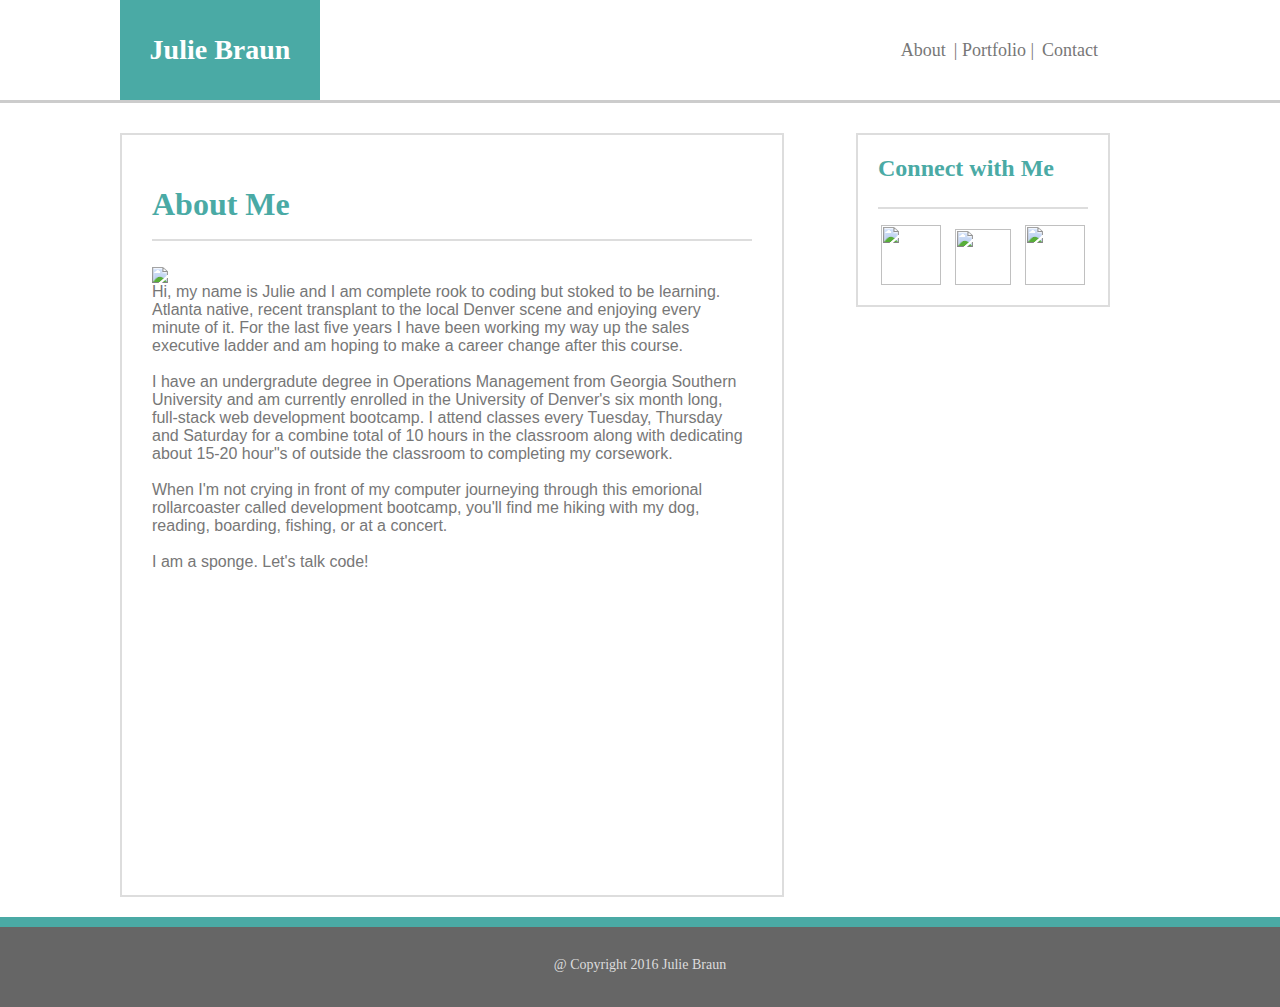
==== contact.html @ 89a3049f "completed index with CSS" ====
<!DOCTYPE html>
<html>
<head>
	<meta charset="UTF-8">
	<title>Jules' Portfolio</title>
	<link rel="stylesheet" type="text/css" href="./assets/css/style.css">
</head>
<body>
	<header>
		 <div class="topnav" id="myTopnav">
 		 	<div id="nameContainer">
 		 		<p>Julie Braun
 		 		</p>
 		 	</div>
 		 	<div id="navItems">
 			 	<a href="./about">About</a>
 			 	<a id="navPortfolio" href="./portfolio">|  Portfolio  |</a>
 			 	<a href="./contact">Contact</a>
			</div>
		</div>
	</header>
<div class="butheader">
	<div class="maincontentbox">
		<div class="MainContent">
			<h1> About Me</h1>
			<br> 
			<hr>
			<br>
			<img src = "https://media.licdn.com/mpr/mpr/shrinknp_400_400/AAEAAQAAAAAAAAbbAAAAJDE1MmUzMGEzLWFmMTgtNDM5Ny1hZTQ1LTMxNzQ2ZWMyZDFhZA.jpg" align="left" />
			<p>	Hi, my name is Julie and I am complete rook to coding but stoked to be learning. Atlanta native, recent transplant to the local Denver scene and enjoying every minute of it. For the last five years I have been working my way up the sales executive ladder and am hoping to make a career change after this course. <br> <br> I have an undergradute degree in Operations Management from Georgia Southern University and am currently enrolled in the University of Denver's six month long, full-stack web development bootcamp. I attend classes every Tuesday, Thursday and Saturday for a combine total of 10 hours in the classroom along with dedicating about 15-20 hour"s of outside the classroom to completing my corsework. <br><br>When I'm not crying in front of my computer journeying through this emorional rollarcoaster called development bootcamp, you'll find me hiking with my dog, reading, boarding, fishing, or at a concert. <br><br> I am a sponge. Let's talk code! </p> 
		</div>
	</div>
</div>
<div class="connectbox">
	<section class="ConnectwithMe" id="connect">
		<h2> Connect with Me</h2>
		<a href="https://www.linkedin.com/in/julie-braun-291a6976" target="_blank"><img src="https://cdn3.iconfinder.com/data/icons/free-social-icons/67/linkedin_square_color-128.png" width="60"; height="60" /></a>
		<a href="https://stackexchange.com/users/10667435/julie" target="_blank"><img src="https://cdn2.iconfinder.com/data/icons/social-flat-buttons-3/512/overflow-128.png" width="56"; height="56"></a>
		<a href="https://github.com/juliebraun" target="_blank"><img src="https://cdn3.iconfinder.com/data/icons/free-social-icons/67/github_square_black-128.png" width="60"; height="60"></a>
		<hr>
	</section>
</div>
<br>
<br>
<div class="footer"> @ Copyright 2016 Julie Braun</footer>
</div>
</body>
</html>
---- assets/css/style.css ----
body { 
background-image: url("https://www.toptal.com/designers/subtlepatterns/patterns/hip-square.png");
margin: 0;
 }

.butheader {
	color: #777777;
	font-family: "Arial", "Helvetica Neue", "Helvetica", "sans-serif";
}
#nameContainer {
	width: 200px;
	height: 100px;
	background-color: #4aaaa5;
	margin-left: 120px;
	float: left;
	text-align: center;
	line-height: 100px;
}
#navItems { 
min-height: 100px; 
float: right;
margin-right: 180px;
text-align: center;
border-spacing: 50px;
}
.topnav a {
	text-decoration: none;
	color: #777777;
	line-height: 100px;
	padding: 2px;
	font-size: 18px;
}

.topnav p {
	margin: 0;
	color: #fff;
	font-size: 28px;
	font-style: "bold";
	font-weight: 900
}
.topnav {
	width: 100%;
	height: 100px;
	background-color: #fff;
	margin: 0;
	border-bottom-color: #cccccc;
	border-bottom-style: solid;
	border-bottom-width: 1px
	font-family: "Georgia", "Times", "Times New Roman", "serif";
}

.MainContent hr {
	color: #dddddd;
	border-style: solid;
	border-width: 1.5px;
}

.maincontentbox {
	float: left;
	width: 600px;
	height: 700px;
	background-color: #fff;
	margin: 20px;
	margin-left: 120px;
	padding: 30px;
	border-style: solid;
	border-width: 2px;
	border-color: #dddddd;
	display: flex;
	flex-flow: wrap;
	margin-top: 30px;

}
.connectbox {
	float:right;
	width: 250px;
	height: 170px;
	background-color: #fff;
	margin: 20px;
	margin-right: 170px;
	text-align: center;
	border-style: solid;
	border-width: 2px;
	border-color: #dddddd;
	position: relative;
	margin-top: 30px;
}
.footer {
	content: "";
	clear: both;
	height: 80px;
	font-size: 14px;
	background-color: #666666;
	color: #dcdcdc;
	line-height: 75px;
	text-align: center;
	border-top-style: solid;
	border-top-width: 10px;
	border-top-color: #4aaaa5;
}
.MainContent img {
	margin-right: 28px;
}
.MainContent h1 {
	margin-bottom: -10px;
	color: #4aaaa5;
	font-family: "Georgia", "Times", "Times New Roman", "serif";
}
.ConnectwithMe h2 {
	position: absolute;
	text-align: center;
	margin-left: 20px;
	color: #4aaaa5;
	font-family: "Georgia", "Times", "Times New Roman", "serif";
}

.ConnectwithMe a {
	position: relative;
	top: 90px;
	margin: 5px;
}

.ConnectwithMe hr {
	margin-left: 20px;
	margin-right: 20px;
	color: #dddddd;
	border-style: solid;
	border-width: 1.5px;

}
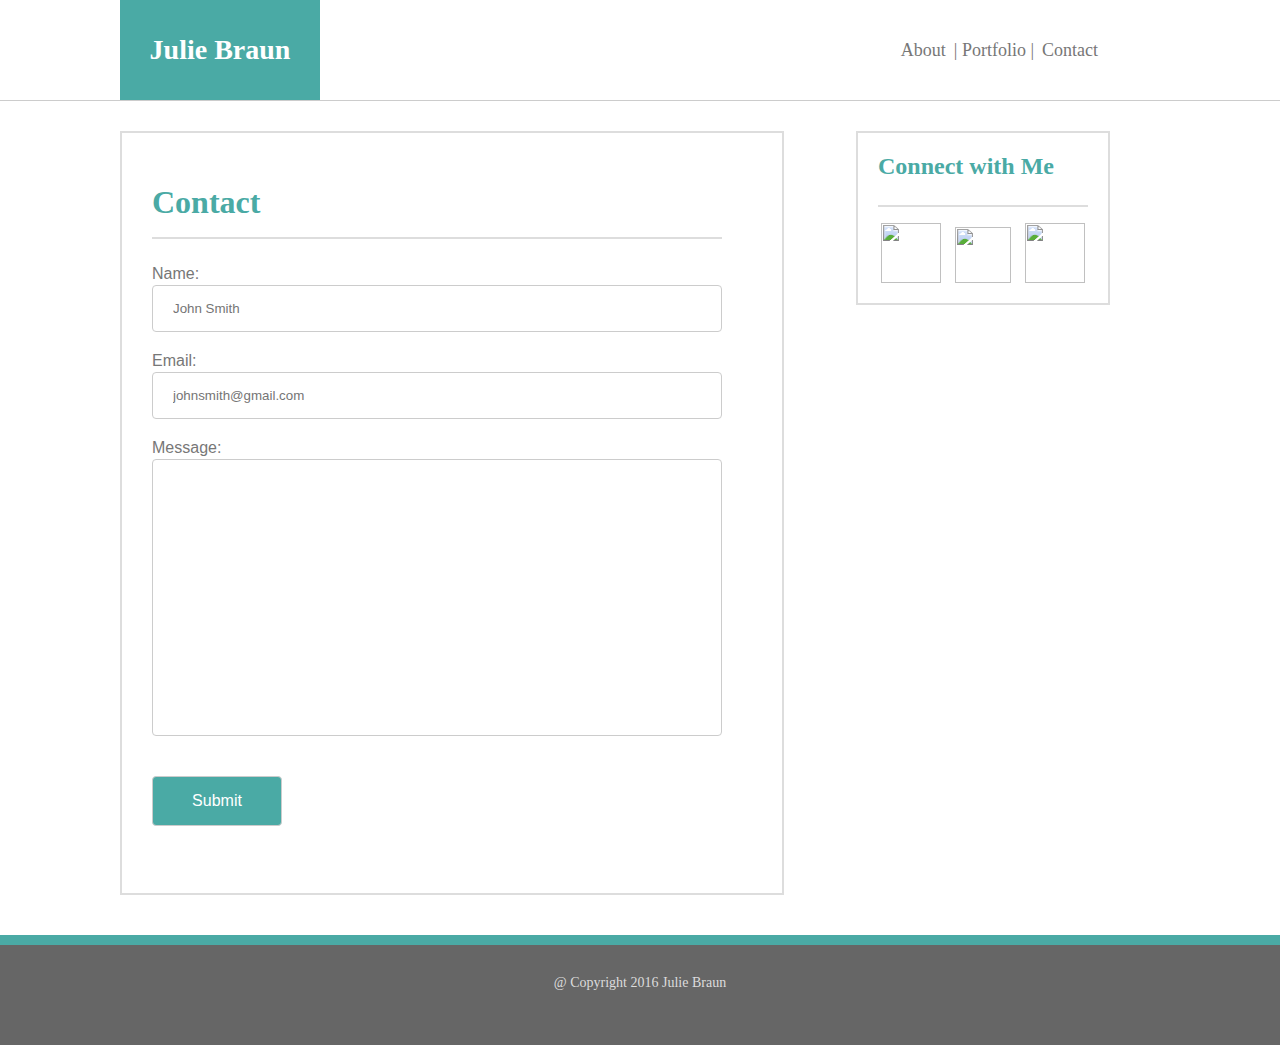
==== commit ca69e448: "finished hwmk 1 Basic Protfolio" ====
--- a/contact.html
+++ b/contact.html
@@ -13,21 +13,28 @@
  		 		</p>
  		 	</div>
  		 	<div id="navItems">
- 			 	<a href="./about">About</a>
- 			 	<a id="navPortfolio" href="./portfolio">|  Portfolio  |</a>
- 			 	<a href="./contact">Contact</a>
+ 			 	<a href="file:///C:/Users/julie_braun/Documents/DU_hmwk/Basic-Protfolio/portfolio.html">About</a>
+ 			 	<a id="navPortfolio" href="file:///C:/Users/julie_braun/Documents/DU_hmwk/Basic-Protfolio/portfolio.html">|  Portfolio  |</a>
+ 			 	<a href="#">Contact</a>
 			</div>
 		</div>
 	</header>
 <div class="butheader">
 	<div class="maincontentbox">
-		<div class="MainContent">
-			<h1> About Me</h1>
+		<div class="MainContent" >
+			<h1> Contact</h1>
 			<br> 
 			<hr>
 			<br>
-			<img src = "https://media.licdn.com/mpr/mpr/shrinknp_400_400/AAEAAQAAAAAAAAbbAAAAJDE1MmUzMGEzLWFmMTgtNDM5Ny1hZTQ1LTMxNzQ2ZWMyZDFhZA.jpg" align="left" />
-			<p>	Hi, my name is Julie and I am complete rook to coding but stoked to be learning. Atlanta native, recent transplant to the local Denver scene and enjoying every minute of it. For the last five years I have been working my way up the sales executive ladder and am hoping to make a career change after this course. <br> <br> I have an undergradute degree in Operations Management from Georgia Southern University and am currently enrolled in the University of Denver's six month long, full-stack web development bootcamp. I attend classes every Tuesday, Thursday and Saturday for a combine total of 10 hours in the classroom along with dedicating about 15-20 hour"s of outside the classroom to completing my corsework. <br><br>When I'm not crying in front of my computer journeying through this emorional rollarcoaster called development bootcamp, you'll find me hiking with my dog, reading, boarding, fishing, or at a concert. <br><br> I am a sponge. Let's talk code! </p> 
+			 Name:<br>
+  			<input type="text" id="name" name="name" placeholder="John Smith">
+  			<br><br>
+  			 Email:<br>
+  			<input type="text" id="email" name="email" placeholder="johnsmith@gmail.com">
+ 			<br><br>
+ 			Message:<br>
+ 			<input type="text" id="message" name="message"><br><br>
+ 			<button type="submit" id="submit" value="Submit">Submit</button>
 		</div>
 	</div>
 </div>
--- a/assets/css/style.css
+++ b/assets/css/style.css
@@ -1,8 +1,12 @@
+html {
+    position: relative;
+    min-height: 100%;
+}
 body { 
 background-image: url("https://www.toptal.com/designers/subtlepatterns/patterns/hip-square.png");
 margin: 0;
- }
-
+ margin: 0 0 100px; /* bottom = footer height */
+}
 .butheader {
 	color: #777777;
 	font-family: "Arial", "Helvetica Neue", "Helvetica", "sans-serif";
@@ -17,11 +21,11 @@
 	line-height: 100px;
 }
 #navItems { 
-min-height: 100px; 
-float: right;
-margin-right: 180px;
-text-align: center;
-border-spacing: 50px;
+	min-height: 100px; 
+	float: right;
+	margin-right: 180px;
+	text-align: center;
+	border-spacing: 50px;
 }
 .topnav a {
 	text-decoration: none;
@@ -30,7 +34,6 @@
 	padding: 2px;
 	font-size: 18px;
 }
-
 .topnav p {
 	margin: 0;
 	color: #fff;
@@ -45,22 +48,21 @@
 	margin: 0;
 	border-bottom-color: #cccccc;
 	border-bottom-style: solid;
-	border-bottom-width: 1px
+	border-bottom-width: 1px;
 	font-family: "Georgia", "Times", "Times New Roman", "serif";
 }
-
 .MainContent hr {
 	color: #dddddd;
 	border-style: solid;
 	border-width: 1.5px;
 }
-
 .maincontentbox {
 	float: left;
 	width: 600px;
 	height: 700px;
 	background-color: #fff;
 	margin: 20px;
+	margin-bottom: 150px;
 	margin-left: 120px;
 	padding: 30px;
 	border-style: solid;
@@ -69,7 +71,7 @@
 	display: flex;
 	flex-flow: wrap;
 	margin-top: 30px;
-
+	position: relative;
 }
 .connectbox {
 	float:right;
@@ -88,7 +90,6 @@
 .footer {
 	content: "";
 	clear: both;
-	height: 80px;
 	font-size: 14px;
 	background-color: #666666;
 	color: #dcdcdc;
@@ -97,6 +98,11 @@
 	border-top-style: solid;
 	border-top-width: 10px;
 	border-top-color: #4aaaa5;
+	position: absolute;
+    left: 0;
+    bottom: 0;
+    height: 100px;
+    width: 100%;
 }
 .MainContent img {
 	margin-right: 28px;
@@ -113,18 +119,125 @@
 	color: #4aaaa5;
 	font-family: "Georgia", "Times", "Times New Roman", "serif";
 }
-
 .ConnectwithMe a {
 	position: relative;
 	top: 90px;
 	margin: 5px;
 }
-
 .ConnectwithMe hr {
 	margin-left: 20px;
 	margin-right: 20px;
 	color: #dddddd;
 	border-style: solid;
 	border-width: 1.5px;
-
+}
+#name {
+	width: 570px;
+    padding: 15px 20px;
+    margin: 2px 0;
+    display: inline-block;
+    border: 1px solid #ccc;
+    border-radius: 4px;
+    box-sizing: border-box;
+}
+#email {
+	width: 570px;
+    padding: 15px 20px;
+    margin: 2px 0;
+    display: inline-block;
+    border: 1px solid #ccc;
+    border-radius: 4px;
+    box-sizing: border-box;
+}
+#message {
+	width: 570px;
+    padding: 130px 20px;
+    margin: 2px 0;
+    display: inline-block;
+    border: 1px solid #ccc;
+    border-radius: 4px;
+    box-sizing: border-box;
+    text-align: top;
+}
+#submit {
+	width: 130px;
+    padding: 15px 20px;
+    margin: 20px 0;
+    display: inline-block;
+    border: 1px solid #ccc;
+    border-radius: 4px;
+    box-sizing: border-box;
+ 	text-align: center;
+ 	background-color: #4aaaa5;
+ 	color: #fff;
+ 	font-size: 16px; 
+}
+button:hover {
+	background-color: #4682b4;
+}
+.allboxes p {
+	font-family: 'Georgia', Times, Times New Roman, serif;
+	height:40px;
+	width: 254px;
+	background-color: #4aaaa5;
+	z-index: 1
+	color: #fff;
+	font-size: 24px;
+	padding: 8px;
+	margin-top: 90px;
+	text-align: center;
+}
+#nature {
+	float: left;
+	margin-top: 10px;
+	background: url("http://lorempixel.com/output/nature-q-c-640-480-1.jpg");
+	background-size: 100%;
+	background-height: 170px;
+	background-width: 250px;
+	margin-bottom: 30px;
+	color: #fff;
+	font-size: 24px;
+	z-index: 2
+}
+#animals {
+	float: right;
+	margin-top: 10px;
+	background: url("http://lorempixel.com/output/animals-q-c-640-480-1.jpg");
+	background-size: 100%;
+	height: 170px;
+	width: 270px;
+	margin-bottom: 30px;
+	color: #fff;
+	font-size: 24px;
+}
+#technics {
+	float: left;
+	background: url("http://lorempixel.com/output/technics-q-c-640-480-6.jpg");
+	background-size: 100%;
+	height: 170px;
+	width: 270px;
+	margin-bottom: 30px;
+	color: #fff;
+	font-size: 24px;
+	z-index: 2;
+}
+#transport {
+	float: right;
+	background: url("http://lorempixel.com/output/transport-q-c-640-480-4.jpg");
+	background-size: 100%;
+	height: 170px;
+	width: 270px;
+	margin-bottom: 30px;
+	color: #fff;
+	font-size: 24px;
+}
+#food {
+	float: left;
+	background: url("http://lorempixel.com/output/food-q-c-640-480-8.jpg");
+	background-size: 100%;
+	height: 170px;
+	width: 270px;
+	margin-bottom: 30px;
+	color: #fff;
+	font-size: 24px;
 }